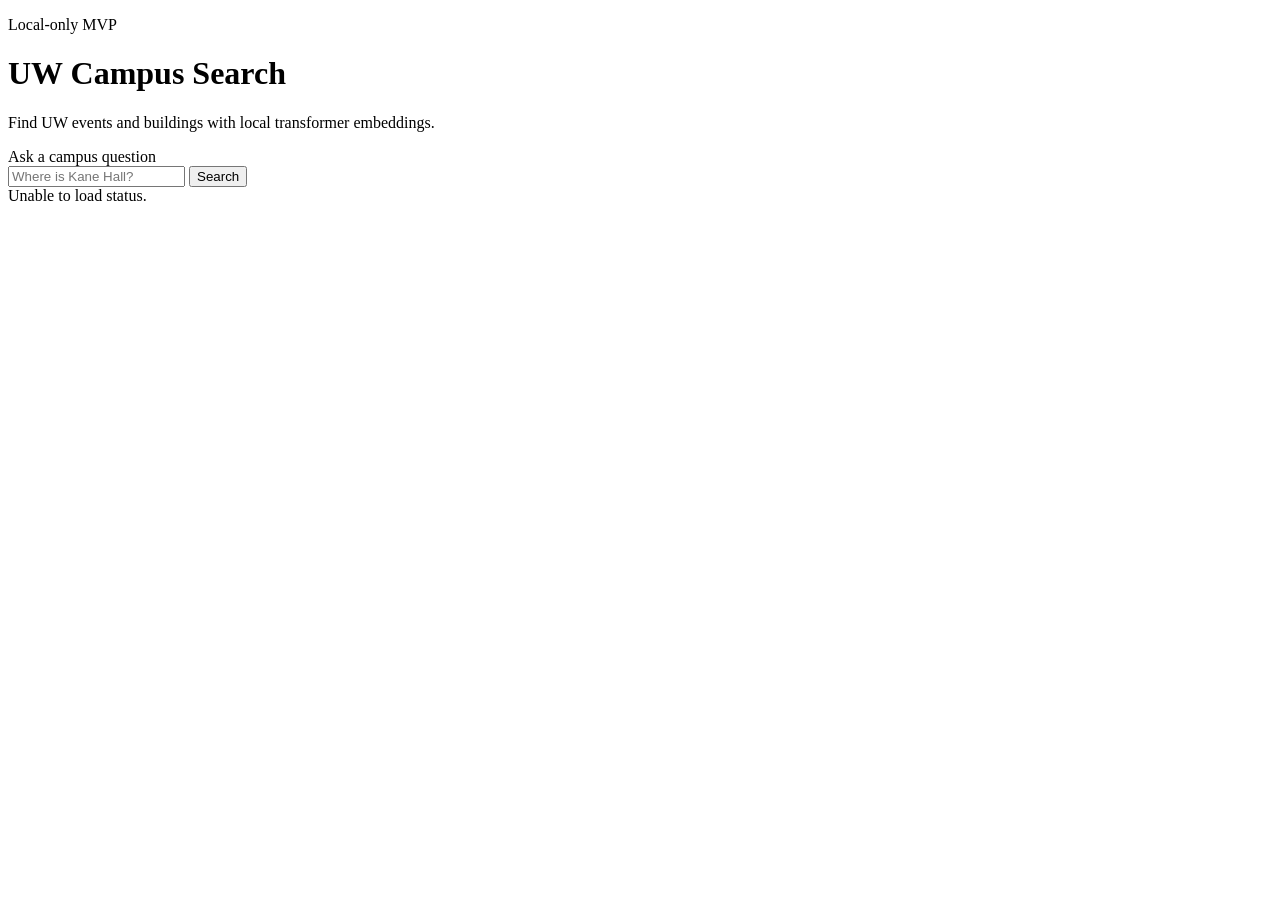
==== frontend/index.html @ 7470ba9f "Added backend, frontend, and documentation" ====
<!doctype html>
<html lang="en">
  <head>
    <meta charset="utf-8" />
    <meta name="viewport" content="width=device-width, initial-scale=1" />
    <title>UW Campus Search MVP</title>
    <link rel="preconnect" href="https://fonts.googleapis.com" />
    <link rel="preconnect" href="https://fonts.gstatic.com" crossorigin />
    <link
      href="https://fonts.googleapis.com/css2?family=Space+Grotesk:wght@400;600&display=swap"
      rel="stylesheet"
    />
    <link rel="stylesheet" href="/styles.css" />
  </head>
  <body>
    <main class="page">
      <header class="hero">
        <p class="eyebrow">Local-only MVP</p>
        <h1>UW Campus Search</h1>
        <p class="lede">
          Find UW events and buildings with local transformer embeddings.
        </p>
      </header>

      <section class="card">
        <form id="search-form">
          <label class="label" for="query">Ask a campus question</label>
          <div class="row">
            <input
              id="query"
              name="query"
              type="text"
              placeholder="Where is Kane Hall?"
              autocomplete="off"
              required
            />
            <button type="submit">Search</button>
          </div>
        </form>
        <div class="meta" id="status">Loading index status...</div>
      </section>

      <section class="results" id="results"></section>
    </main>

    <script>
      const statusEl = document.getElementById("status");
      const resultsEl = document.getElementById("results");
      const form = document.getElementById("search-form");
      const queryInput = document.getElementById("query");

      async function loadStatus() {
        try {
          const response = await fetch("/status");
          const data = await response.json();

          if (!data.index_ready) {
            statusEl.textContent = `Index not ready: ${data.index_error}`;
            statusEl.classList.add("error");
            return;
          }

          const meta = data.index_meta || {};
          const updated = meta.created_at ? `Updated ${meta.created_at}` : "";
          statusEl.textContent = `Indexed ${data.doc_count} documents. ${updated}`;
        } catch (error) {
          statusEl.textContent = "Unable to load status.";
          statusEl.classList.add("error");
        }
      }

      function renderResults(items) {
        resultsEl.innerHTML = "";

        if (!items.length) {
          resultsEl.innerHTML = "<p class=\"empty\">No results yet.</p>";
          return;
        }

        items.forEach((item) => {
          const card = document.createElement("article");
          card.className = "result";

          const title = document.createElement("h3");
          title.textContent = item.title || "Untitled";

          const meta = document.createElement("p");
          meta.className = "result-meta";
          const domain = item.domain ? item.domain.toUpperCase() : "";
          const date = item.start ? item.start.slice(0, 10) : "";
          meta.textContent = [domain, date].filter(Boolean).join(" • ");

          const snippet = document.createElement("p");
          snippet.textContent = item.snippet || "";

          card.appendChild(title);
          if (meta.textContent) {
            card.appendChild(meta);
          }
          card.appendChild(snippet);

          if (item.source_url) {
            const link = document.createElement("a");
            link.href = item.source_url;
            link.target = "_blank";
            link.rel = "noreferrer";
            link.textContent = "View source";
            card.appendChild(link);
          }

          resultsEl.appendChild(card);
        });
      }

      form.addEventListener("submit", async (event) => {
        event.preventDefault();
        const query = queryInput.value.trim();
        if (!query) {
          return;
        }

        resultsEl.innerHTML = "<p class=\"empty\">Searching...</p>";

        try {
          const response = await fetch(`/search?q=${encodeURIComponent(query)}&k=6`);
          const data = await response.json();
          renderResults(data.results || []);
        } catch (error) {
          resultsEl.innerHTML = "<p class=\"empty\">Search failed.</p>";
        }
      });

      loadStatus();
    </script>
  </body>
</html>
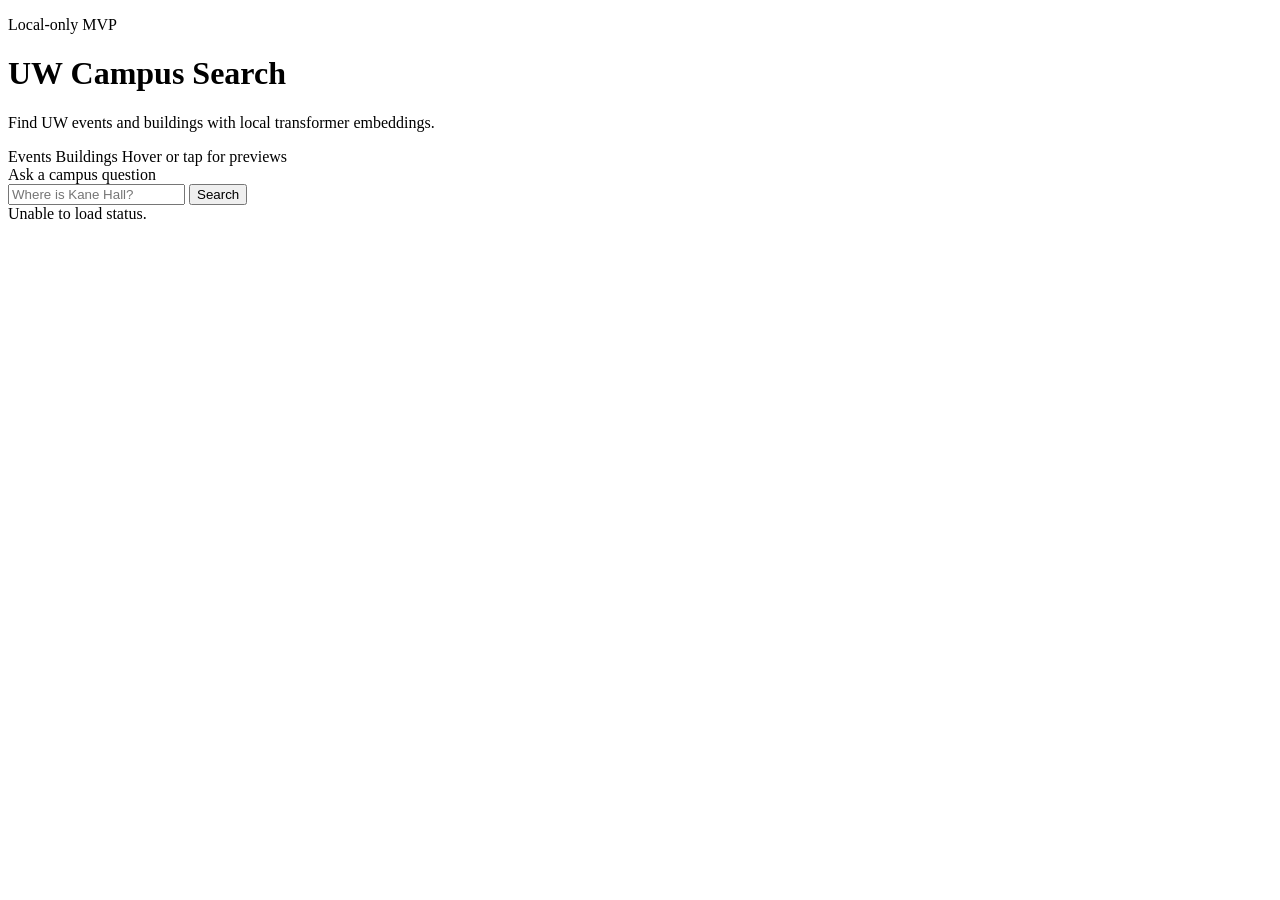
==== commit 6306a671: "Merge pull request #6 from angelwing888/badge-feature Campus Badge feature" ====
--- a/frontend/index.html
+++ b/frontend/index.html
@@ -10,19 +10,26 @@
       href="https://fonts.googleapis.com/css2?family=Space+Grotesk:wght@400;600&display=swap"
       rel="stylesheet"
     />
-    <link rel="stylesheet" href="/styles.css" />
+    <link rel="stylesheet" href="/styles.css?v=7" />
   </head>
   <body>
     <main class="page">
       <header class="hero">
-        <p class="eyebrow">Local-only MVP</p>
-        <h1>UW Campus Search</h1>
-        <p class="lede">
-          Find UW events and buildings with local transformer embeddings.
-        </p>
+        <div class="hero-copy">
+          <p class="eyebrow">Local-only MVP</p>
+          <h1>UW Campus Search</h1>
+          <p class="lede">
+            Find UW events and buildings with local transformer embeddings.
+          </p>
+        </div>
+        <div class="hero-tags" aria-label="Search coverage">
+          <span>Events</span>
+          <span>Buildings</span>
+          <span>Hover or tap for previews</span>
+        </div>
       </header>
 
-      <section class="card">
+      <section class="card search-card">
         <form id="search-form">
           <label class="label" for="query">Ask a campus question</label>
           <div class="row">
@@ -40,7 +47,7 @@
         <div class="meta" id="status">Loading index status...</div>
       </section>
 
-      <section class="results" id="results"></section>
+      <section class="results" id="results" aria-live="polite" aria-busy="false"></section>
     </main>
 
     <script>
@@ -48,6 +55,147 @@
       const resultsEl = document.getElementById("results");
       const form = document.getElementById("search-form");
       const queryInput = document.getElementById("query");
+      const formatter = new Intl.DateTimeFormat("en-US", {
+        month: "short",
+        day: "numeric",
+      });
+
+      function formatLastUpdated(isoValue) {
+        if (!isoValue) return "";
+        const date = new Date(isoValue);
+        if (Number.isNaN(date.getTime())) return "";
+
+        // Convert to fixed UTC-8 by subtracting 8 hours from UTC time
+        const utcMillis = date.getTime();
+        const targetMillis = utcMillis - 8 * 60 * 60 * 1000;
+        const d = new Date(targetMillis);
+
+        const MM = String(d.getUTCMonth() + 1).padStart(2, "0");
+        const DD = String(d.getUTCDate()).padStart(2, "0");
+        const YY = String(d.getUTCFullYear()).slice(-2);
+        const HH = String(d.getUTCHours()).padStart(2, "0");
+        const mm = String(d.getUTCMinutes()).padStart(2, "0");
+
+        return `Last Updated: ${MM}-${DD}-${YY} at ${HH}:${mm} (UTC-8)`;
+      }
+      function determineCampus(item) {
+        // Prefer explicit site value from backend when present
+        const site = (item.site || "").toString().toLowerCase();
+        if (site.includes("bothell") || site.includes("bot")) return "Bothell";
+        if (site.includes("tacoma") || site.includes("tac")) return "Tacoma";
+        if (site.includes("sea") || site.includes("seattle")) return "Seattle";
+
+        const haystack = (
+          (item.resolved_building_name || "") + " " +
+          (item.location || "") + " " +
+          (item.text || "") + " " +
+          (item.source_url || "")
+        ).toLowerCase();
+
+        if (haystack.includes("bothell")) return "Bothell";
+        if (haystack.includes("tacoma")) return "Tacoma";
+        if (haystack.includes("seattle")) return "Seattle";
+
+        // Fallback: assume main Seattle campus when unspecified
+        return "Seattle";
+      }
+
+      let activeCardIndex = -1;
+
+      function formatDate(isoValue) {
+        if (!isoValue) {
+          return "";
+        }
+
+        const date = new Date(isoValue);
+        if (Number.isNaN(date.getTime())) {
+          return "";
+        }
+
+        return formatter.format(date);
+      }
+
+      function inferLabel(item) {
+        const haystack = `${item.title || ""} ${item.snippet || ""}`.toLowerCase();
+
+        if (item.domain === "event") {
+          const eventLabels = [
+            ["Lecture", ["lecture", "talk", "seminar", "panel", "speaker"]],
+            ["Workshop", ["workshop", "training", "clinic", "lab"]],
+            ["Performance", ["performance", "concert", "show", "theater", "theatre", "music"]],
+            ["Career", ["career", "job", "internship", "resume", "fair"]],
+            ["Community", ["community", "social", "festival", "celebration", "meetup"]],
+          ];
+
+          for (const [label, keywords] of eventLabels) {
+            if (keywords.some((keyword) => haystack.includes(keyword))) {
+              return label;
+            }
+          }
+
+          return "Campus event";
+        }
+
+        const buildingLabels = [
+          ["Library", ["library"]],
+          ["Residence hall", ["hall", "housing", "residence", "dorm"]],
+          ["Academic building", ["center", "building", "college", "school"]],
+          ["Lab space", ["lab", "laboratory", "research"]],
+          ["Student hub", ["union", "hub", "commons", "student"]],
+        ];
+
+        for (const [label, keywords] of buildingLabels) {
+          if (keywords.some((keyword) => haystack.includes(keyword))) {
+            return label;
+          }
+        }
+
+        return "Campus building";
+      }
+
+      function getPreviewText(item, label) {
+        if (item.domain === "event") {
+          const start = formatDate(item.start);
+          if (start) {
+            return `This event is scheduled for ${start}.`;
+          }
+
+          return `This result looks like a ${label.toLowerCase()}.`;
+        }
+
+        return `This result looks like a ${label.toLowerCase()}.`;
+      }
+
+      function setLoadingState(isLoading) {
+        resultsEl.setAttribute("aria-busy", String(isLoading));
+      }
+
+      function renderSkeletonResults() {
+        resultsEl.innerHTML = "";
+
+        for (let index = 0; index < 3; index += 1) {
+          const skeleton = document.createElement("article");
+          skeleton.className = "result skeleton";
+          skeleton.innerHTML = `
+            <div class="result-mark" aria-hidden="true"></div>
+            <div class="result-body">
+              <div class="skeleton-line skeleton-title"></div>
+              <div class="skeleton-line skeleton-chip"></div>
+              <div class="skeleton-line skeleton-text"></div>
+              <div class="skeleton-line skeleton-text short"></div>
+            </div>
+          `;
+          resultsEl.appendChild(skeleton);
+        }
+      }
+
+      function syncActiveState(cards, activeIndex) {
+        cards.forEach((card, index) => {
+          const isActive = index === activeIndex;
+          card.classList.toggle("is-active", isActive);
+          card.setAttribute("aria-pressed", String(isActive));
+        });
+      }
 
       async function loadStatus() {
         try {
@@ -61,8 +209,8 @@
           }
 
           const meta = data.index_meta || {};
-          const updated = meta.created_at ? `Updated ${meta.created_at}` : "";
-          statusEl.textContent = `Indexed ${data.doc_count} documents. ${updated}`;
+          const updated = meta.created_at ? formatLastUpdated(meta.created_at) : "";
+          statusEl.textContent = `Indexed ${data.doc_count} documents.${updated ? ' ' + updated : ''}`;
         } catch (error) {
           statusEl.textContent = "Unable to load status.";
           statusEl.classList.add("error");
@@ -70,46 +218,148 @@
       }
 
       function renderResults(items) {
+        activeCardIndex = -1;
         resultsEl.innerHTML = "";
 
         if (!items.length) {
-          resultsEl.innerHTML = "<p class=\"empty\">No results yet.</p>";
+          resultsEl.innerHTML = `
+            <div class="empty-state">
+              <p class="empty-title">No results yet.</p>
+              <p class="empty-copy">Try a building name, an event topic, or a campus landmark.</p>
+            </div>
+          `;
           return;
         }
 
-        items.forEach((item) => {
+        const cards = [];
+
+        items.forEach((item, index) => {
           const card = document.createElement("article");
-          card.className = "result";
+          const domainClass = item.domain === "event" ? "result--event" : "result--building";
+          card.className = `result ${domainClass}`;
+          card.tabIndex = 0;
+          card.setAttribute("role", "button");
+          card.setAttribute("aria-pressed", "false");
+
+          const mark = document.createElement("div");
+          mark.className = "result-mark";
+          mark.setAttribute("aria-hidden", "true");
+
+          const body = document.createElement("div");
+          body.className = "result-body";
 
           const title = document.createElement("h3");
           title.textContent = item.title || "Untitled";
+
+          const badgeRow = document.createElement("div");
+          badgeRow.className = "result-badges";
+
+          const domainBadge = document.createElement("span");
+          domainBadge.className = "badge badge-domain";
+          domainBadge.textContent = item.domain ? item.domain.toUpperCase() : "RESULT";
+
+          const labelBadge = document.createElement("span");
+          labelBadge.className = "badge badge-secondary";
+          const inferredLabel = inferLabel(item);
+          labelBadge.textContent = inferredLabel;
 
           const meta = document.createElement("p");
           meta.className = "result-meta";
           const domain = item.domain ? item.domain.toUpperCase() : "";
-          const date = item.start ? item.start.slice(0, 10) : "";
-          meta.textContent = [domain, date].filter(Boolean).join(" • ");
+          const date = formatDate(item.start);
+          meta.textContent = [domain, date ? `Starts ${date}` : ""].filter(Boolean).join(" • ");
 
           const snippet = document.createElement("p");
           snippet.textContent = item.snippet || "";
 
-          card.appendChild(title);
+          const preview = document.createElement("div");
+          preview.className = "result-preview";
+
+          const previewHeading = document.createElement("p");
+          previewHeading.className = "preview-kicker";
+          previewHeading.textContent = "Highlighted preview";
+
+          const previewText = document.createElement("p");
+          previewText.className = "preview-copy";
+          previewText.textContent = getPreviewText(item, inferredLabel);
+
+          const previewMeta = document.createElement("div");
+          previewMeta.className = "preview-meta";
+
+          const previewMetaPrimary = document.createElement("span");
+          previewMetaPrimary.textContent = inferredLabel;
+
+          const previewMetaSecondary = document.createElement("span");
+          previewMetaSecondary.textContent = date ? `Starts ${date}` : "Open the source for details";
+
+          previewMeta.appendChild(previewMetaPrimary);
+          previewMeta.appendChild(previewMetaSecondary);
+
+          preview.appendChild(previewHeading);
+          preview.appendChild(previewText);
+          preview.appendChild(previewMeta);
+
+          badgeRow.appendChild(domainBadge);
+          badgeRow.appendChild(labelBadge);
+          const campusName = determineCampus(item);
+          const campusBadge = document.createElement("span");
+          campusBadge.className = "badge badge-campus";
+          campusBadge.textContent = campusName.toUpperCase();
+          badgeRow.appendChild(campusBadge);
+
+          body.appendChild(title);
+          body.appendChild(badgeRow);
           if (meta.textContent) {
-            card.appendChild(meta);
-          }
-          card.appendChild(snippet);
+            body.appendChild(meta);
+          }
+          body.appendChild(snippet);
+          body.appendChild(preview);
+
+          card.appendChild(mark);
+          card.appendChild(body);
 
           if (item.source_url) {
             const link = document.createElement("a");
+            link.className = "result-link";
             link.href = item.source_url;
             link.target = "_blank";
             link.rel = "noreferrer";
             link.textContent = "View source";
-            card.appendChild(link);
-          }
+            body.appendChild(link);
+          }
+
+          card.addEventListener("mouseenter", () => {
+            activeCardIndex = index;
+            syncActiveState(cards, activeCardIndex);
+          });
+
+          card.addEventListener("focus", () => {
+            activeCardIndex = index;
+            syncActiveState(cards, activeCardIndex);
+          });
+
+          card.addEventListener("click", (event) => {
+            if (event.target.closest("a")) {
+              return;
+            }
+
+            activeCardIndex = activeCardIndex === index ? -1 : index;
+            syncActiveState(cards, activeCardIndex);
+          });
+
+          card.addEventListener("keydown", (event) => {
+            if (event.key === "Escape") {
+              activeCardIndex = -1;
+              syncActiveState(cards, activeCardIndex);
+              card.blur();
+            }
+          });
 
           resultsEl.appendChild(card);
+          cards.push(card);
         });
+
+        syncActiveState(cards, activeCardIndex);
       }
 
       form.addEventListener("submit", async (event) => {
@@ -119,14 +369,22 @@
           return;
         }
 
-        resultsEl.innerHTML = "<p class=\"empty\">Searching...</p>";
+        renderSkeletonResults();
+        setLoadingState(true);
 
         try {
           const response = await fetch(`/search?q=${encodeURIComponent(query)}&k=6`);
           const data = await response.json();
           renderResults(data.results || []);
         } catch (error) {
-          resultsEl.innerHTML = "<p class=\"empty\">Search failed.</p>";
+          resultsEl.innerHTML = `
+            <div class="empty-state error-state">
+              <p class="empty-title">Search failed.</p>
+              <p class="empty-copy">Try again in a moment or check whether the backend is running.</p>
+            </div>
+          `;
+        } finally {
+          setLoadingState(false);
         }
       });
 
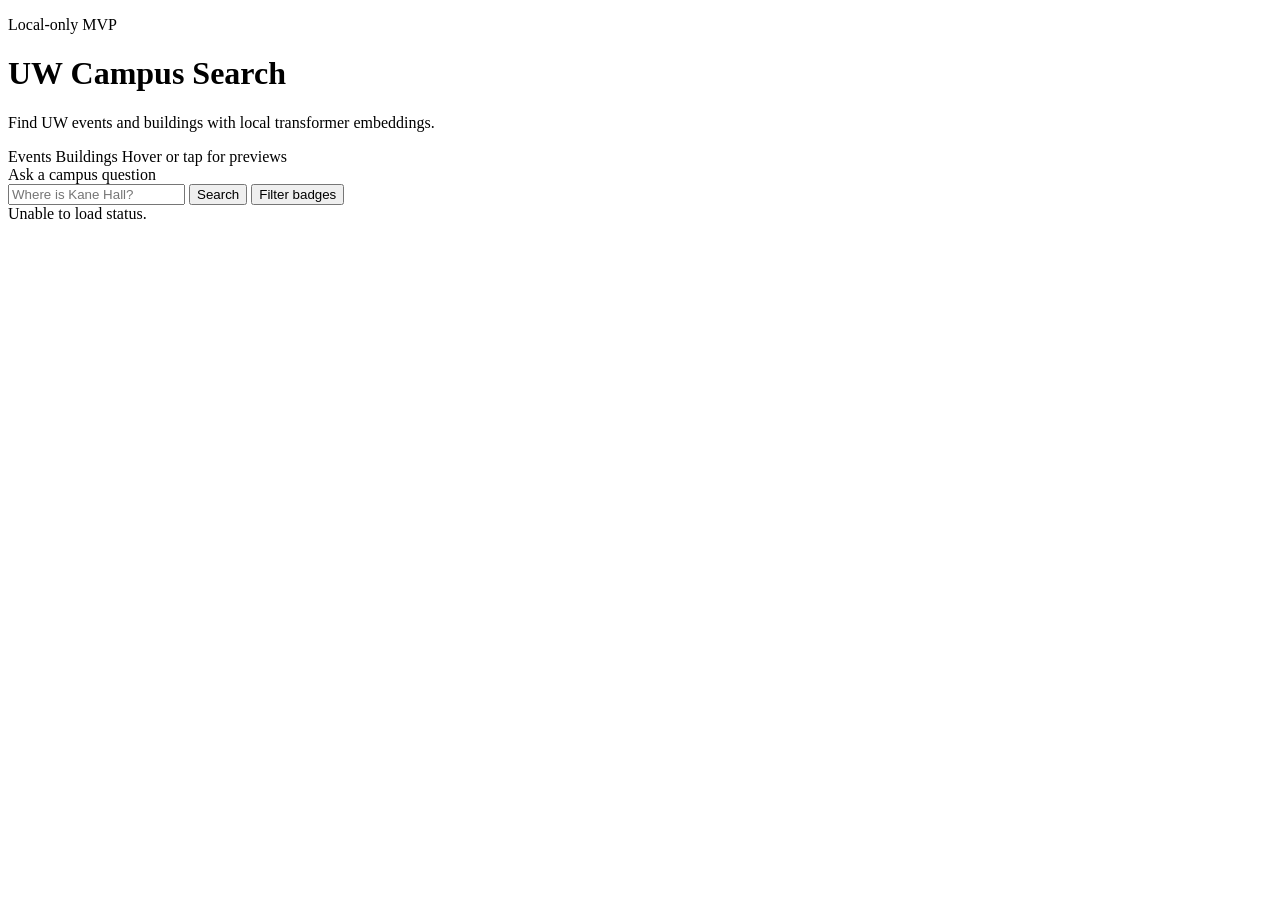
==== commit ee61d6c3: "Implemented search filtering." ====
--- a/frontend/index.html
+++ b/frontend/index.html
@@ -42,6 +42,29 @@
               required
             />
             <button type="submit">Search</button>
+            <button id="filter-toggle" type="button" aria-expanded="false" aria-controls="filter-panel">
+              Filter badges
+            </button>
+          </div>
+          <div class="filters">
+            <div class="filter-panel" id="filter-panel" hidden>
+              <div class="filter-group">
+                <div class="filter-group-heading">Domain</div>
+                <div class="filter-buttons" id="filter-domain-buttons" role="group" aria-label="Domain filters"></div>
+              </div>
+              <div class="filter-group">
+                <div class="filter-group-heading">Campus</div>
+                <div class="filter-buttons" id="filter-campus-buttons" role="group" aria-label="Campus filters"></div>
+              </div>
+              <div class="filter-group">
+                <div class="filter-group-heading">Event type</div>
+                <div class="filter-buttons" id="filter-event-buttons" role="group" aria-label="Event type filters"></div>
+              </div>
+              <div class="filter-group">
+                <div class="filter-group-heading">Building type</div>
+                <div class="filter-buttons" id="filter-building-buttons" role="group" aria-label="Building type filters"></div>
+              </div>
+            </div>
           </div>
         </form>
         <div class="meta" id="status">Loading index status...</div>
@@ -55,10 +78,48 @@
       const resultsEl = document.getElementById("results");
       const form = document.getElementById("search-form");
       const queryInput = document.getElementById("query");
+      const filterToggle = document.getElementById("filter-toggle");
+      const filterPanel = document.getElementById("filter-panel");
+      filterPanel.hidden = true;
+      filterToggle.setAttribute("aria-expanded", "false");
+      const filterDomainButtons = document.getElementById("filter-domain-buttons");
+      const filterCampusButtons = document.getElementById("filter-campus-buttons");
+      const filterEventButtons = document.getElementById("filter-event-buttons");
+      const filterBuildingButtons = document.getElementById("filter-building-buttons");
       const formatter = new Intl.DateTimeFormat("en-US", {
         month: "short",
         day: "numeric",
       });
+
+      const filterState = {
+        domain: {
+          Event: "neutral",
+          Building: "neutral",
+        },
+        campus: {
+          Seattle: "neutral",
+          Bothell: "neutral",
+          Tacoma: "neutral",
+        },
+        eventType: {
+          Lecture: "neutral",
+          Workshop: "neutral",
+          Performance: "neutral",
+          Career: "neutral",
+          Community: "neutral",
+        },
+        buildingType: {
+          Library: "neutral",
+          "Residence hall": "neutral",
+          "Academic building": "neutral",
+          "Lab space": "neutral",
+          "Student hub": "neutral",
+        },
+      };
+
+      const filterOrder = ["neutral", "include", "exclude"];
+
+      let lastSearchResults = [];
 
       function formatLastUpdated(isoValue) {
         if (!isoValue) return "";
@@ -79,7 +140,13 @@
         return `Last Updated: ${MM}-${DD}-${YY} at ${HH}:${mm} (UTC-8)`;
       }
       function determineCampus(item) {
-        // Prefer explicit site value from backend when present
+        // Prefer explicit campus/site values from the backend so we only
+        // fall back to text inference when the source data is incomplete.
+        const campus = (item.campus || "").toString().toLowerCase();
+        if (campus.includes("bothell")) return "Bothell";
+        if (campus.includes("tacoma")) return "Tacoma";
+        if (campus.includes("seattle")) return "Seattle";
+
         const site = (item.site || "").toString().toLowerCase();
         if (site.includes("bothell") || site.includes("bot")) return "Bothell";
         if (site.includes("tacoma") || site.includes("tac")) return "Tacoma";
@@ -101,6 +168,129 @@
       }
 
       let activeCardIndex = -1;
+
+      function updateFilterButton(button, state) {
+        button.classList.toggle("filter-button--neutral", state === "neutral");
+        button.classList.toggle("filter-button--include", state === "include");
+        button.classList.toggle("filter-button--exclude", state === "exclude");
+        button.setAttribute("aria-pressed", String(state === "include"));
+        button.title = `${button.textContent}: ${state}`;
+      }
+
+      function getFilterBadgeLabels(item) {
+        const domain = item.domain ? `${item.domain[0].toUpperCase()}${item.domain.slice(1)}` : "Unknown";
+        return {
+          domain,
+          campus: determineCampus(item),
+        };
+      }
+
+      function createFilterButton(label, state = "neutral", onClick) {
+        const button = document.createElement("button");
+        button.type = "button";
+        button.className = "filter-button filter-button--neutral";
+        button.textContent = label;
+        updateFilterButton(button, state);
+        button.addEventListener("click", () => onClick(label));
+        return button;
+      }
+
+      function nextFilterState(current) {
+        const index = filterOrder.indexOf(current);
+        return filterOrder[(index + 1) % filterOrder.length];
+      }
+
+      function renderFilterButtons() {
+        filterDomainButtons.innerHTML = "";
+        filterCampusButtons.innerHTML = "";
+
+        Object.entries(filterState.domain).forEach(([label, state]) => {
+          const button = createFilterButton(label, state, (value) => {
+            const nextState = nextFilterState(filterState.domain[value]);
+            filterState.domain[value] = nextState;
+            updateFilterButton(button, nextState);
+            renderResults(filterResults(lastSearchResults));
+          });
+          filterDomainButtons.appendChild(button);
+        });
+
+        Object.entries(filterState.campus).forEach(([label, state]) => {
+          const button = createFilterButton(label, state, (value) => {
+            const nextState = nextFilterState(filterState.campus[value]);
+            filterState.campus[value] = nextState;
+            updateFilterButton(button, nextState);
+            renderResults(filterResults(lastSearchResults));
+          });
+          filterCampusButtons.appendChild(button);
+        });
+
+        Object.entries(filterState.eventType).forEach(([label, state]) => {
+          const button = createFilterButton(label, state, (value) => {
+            const nextState = nextFilterState(filterState.eventType[value]);
+            filterState.eventType[value] = nextState;
+            updateFilterButton(button, nextState);
+            renderResults(filterResults(lastSearchResults));
+          });
+          filterEventButtons.appendChild(button);
+        });
+
+        Object.entries(filterState.buildingType).forEach(([label, state]) => {
+          const button = createFilterButton(label, state, (value) => {
+            const nextState = nextFilterState(filterState.buildingType[value]);
+            filterState.buildingType[value] = nextState;
+            updateFilterButton(button, nextState);
+            renderResults(filterResults(lastSearchResults));
+          });
+          filterBuildingButtons.appendChild(button);
+        });
+      }
+
+      function filterResults(items) {
+        return items.filter((item) => {
+          const labels = {
+            ...getFilterBadgeLabels(item),
+            eventType: item.domain === "event" ? inferLabel(item) : null,
+            buildingType: item.domain === "building" ? inferLabel(item) : null,
+          };
+
+          const groups = ["domain", "campus", "eventType", "buildingType"];
+          for (const group of groups) {
+            const currentState = filterState[group];
+            const itemLabel = labels[group];
+            if (!itemLabel) {
+              continue;
+            }
+
+            const excluded = Object.entries(currentState).some(
+              ([label, state]) => state === "exclude" && label === itemLabel
+            );
+            if (excluded) {
+              return false;
+            }
+
+            const includes = Object.entries(currentState)
+              .filter(([, state]) => state === "include")
+              .map(([label]) => label);
+            if (includes.length > 0 && !includes.includes(itemLabel)) {
+              return false;
+            }
+          }
+
+          return true;
+        });
+      }
+
+      function toggleFilterPanel() {
+        const isHidden = filterPanel.hidden;
+        filterPanel.hidden = !isHidden;
+        filterToggle.setAttribute("aria-expanded", String(!isHidden));
+      }
+
+      filterToggle.addEventListener("click", () => {
+        toggleFilterPanel();
+      });
+
+      renderFilterButtons();
 
       function formatDate(isoValue) {
         if (!isoValue) {
@@ -222,10 +412,13 @@
         resultsEl.innerHTML = "";
 
         if (!items.length) {
+          const message = lastSearchResults.length
+            ? "No results match the current filter selection. Adjust filters or try a broader query."
+            : "No results yet. Try a building name, an event topic, or a campus landmark.";
           resultsEl.innerHTML = `
             <div class="empty-state">
-              <p class="empty-title">No results yet.</p>
-              <p class="empty-copy">Try a building name, an event topic, or a campus landmark.</p>
+              <p class="empty-title">No results.</p>
+              <p class="empty-copy">${message}</p>
             </div>
           `;
           return;
@@ -373,9 +566,10 @@
         setLoadingState(true);
 
         try {
-          const response = await fetch(`/search?q=${encodeURIComponent(query)}&k=6`);
+          const response = await fetch(`/search?q=${encodeURIComponent(query)}&k=12`);
           const data = await response.json();
-          renderResults(data.results || []);
+          lastSearchResults = data.results || [];
+          renderResults(filterResults(lastSearchResults));
         } catch (error) {
           resultsEl.innerHTML = `
             <div class="empty-state error-state">
